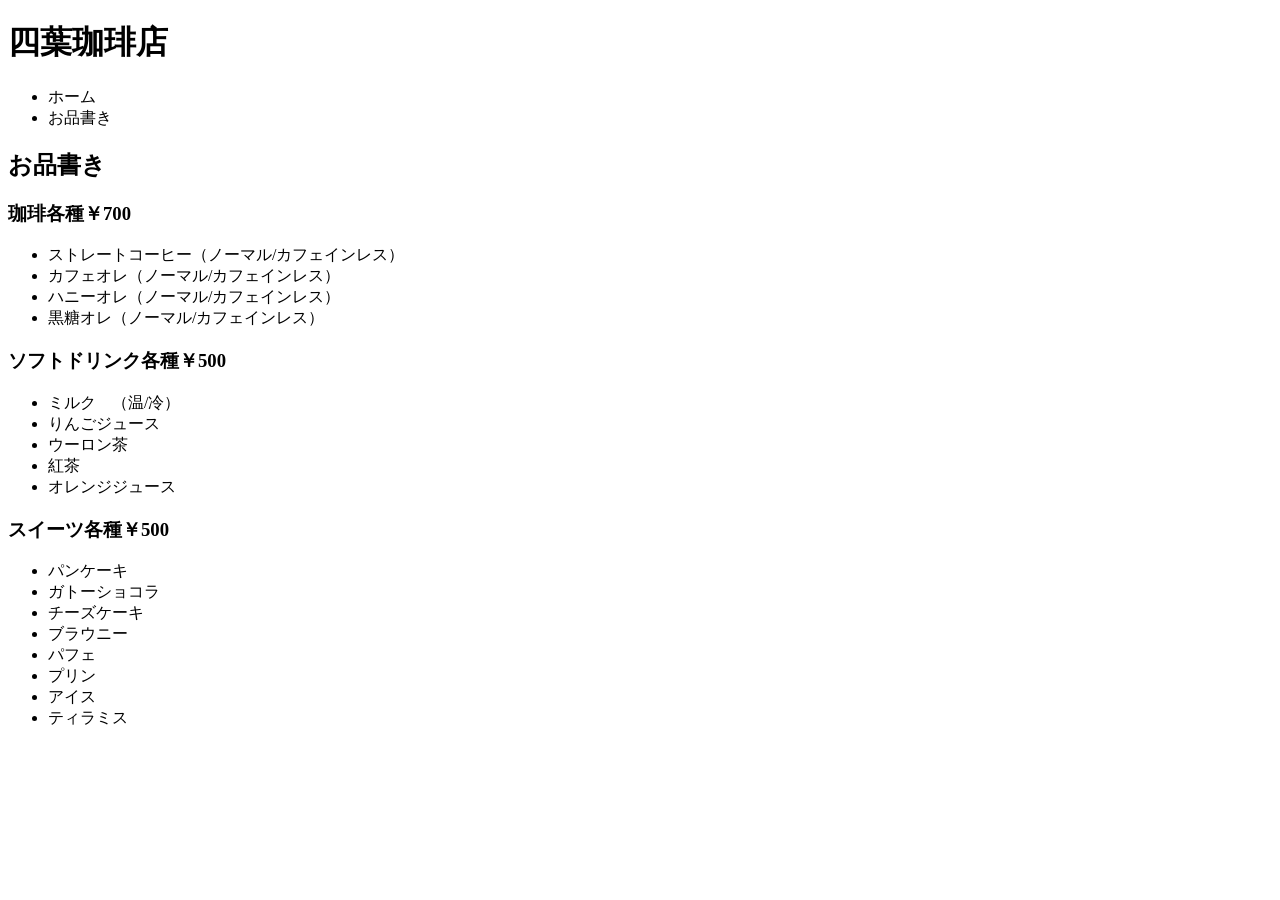
==== menu.html @ 8507a62f "Add menu.html for 四葉珈琲店" ====
<!DOCTYPE html>
<html lang="ja">
<head>
    <meta charset="UTF-8">
    <title>お品書き　ー　四葉珈琲店</title>
    <link rel="stylesheet" href="style.css">
</head>
<body>
	<header>
		<div colass="header-container">
			<h1>四葉珈琲店</h1>
			<nav>
				<ul>
					<li><a hrer="index.html">ホーム</a></li>
					<li><a hrer="memu.html">お品書き</a></li>
				</ul>
			</nav>
		</div>
	</header>

	<main class="menu-sectiom">
		<h2 class="menu-title">お品書き</h2>

		<div class="menu-category">
			<h3>珈琲各種￥700</h3>
			<ul>
				<li>ストレートコーヒー（ノーマル/カフェインレス）</li>
				<li>カフェオレ（ノーマル/カフェインレス）</li>
				<li>ハニーオレ（ノーマル/カフェインレス）</li>
				<li>黒糖オレ（ノーマル/カフェインレス）</li>
			</ul>
		</div>

		<div class="menu-category">
			<h3>ソフトドリンク各種￥500</h3>
			<ul>
				<li>ミルク　（温/冷）</li>
				<li>りんごジュース</li>
				<li>ウーロン茶</li>
				<li>紅茶</li>
				<li>オレンジジュース</li>
			</ul>
		</div>

		<div class="menu-category">
			<h3>スイーツ各種￥500</h3>
			<ul>
				<li>パンケーキ</li>
				<li>ガトーショコラ</li>
				<li>チーズケーキ</li>
				<li>ブラウニー</li>
				<li>パフェ</li>
				<li>プリン</li>
				<li>アイス</li>
				<li>ティラミス</li>
			</ul>
		</div>
	</main>
</body>
</html>
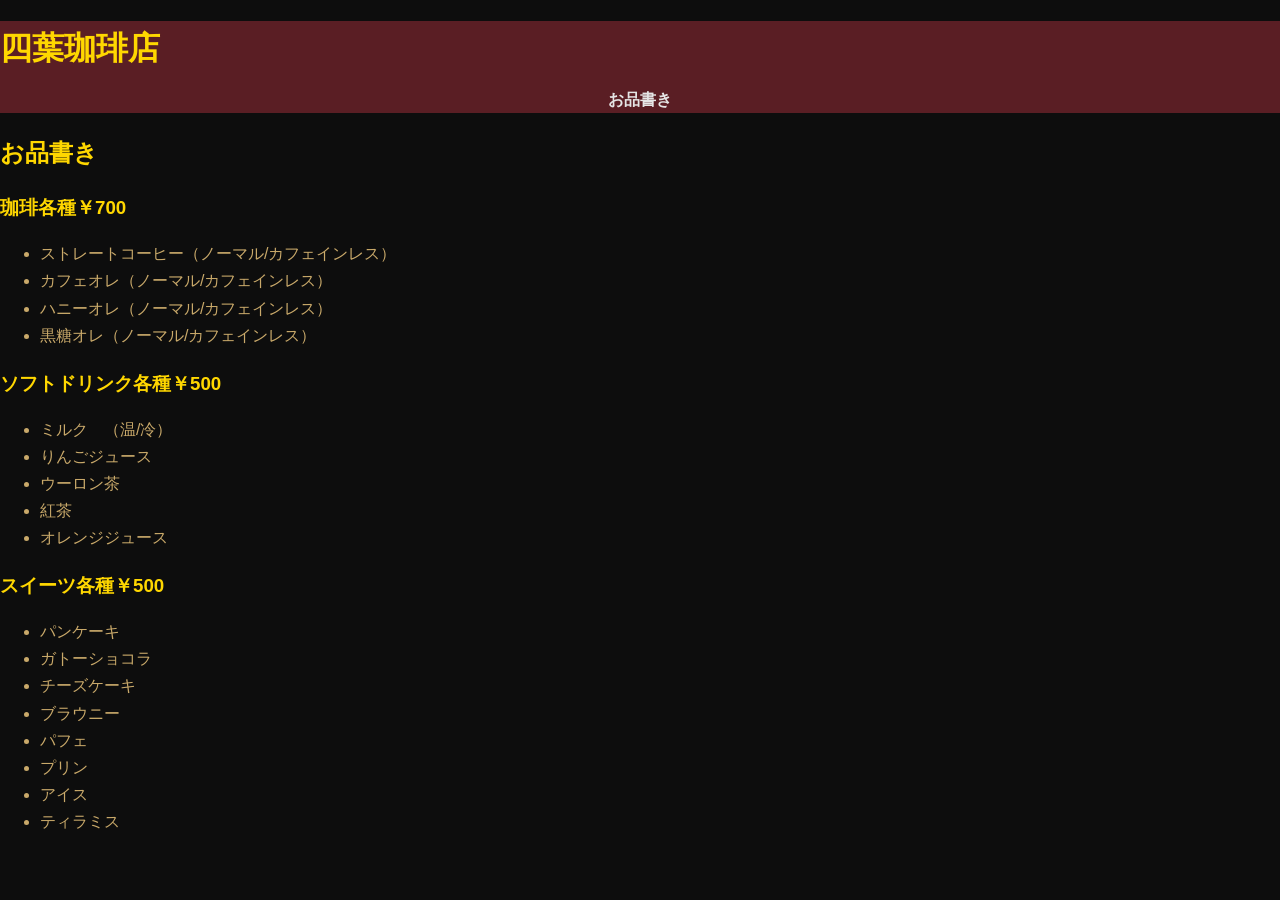
==== commit b9586f63: "Update menu.html" ====
--- a/menu.html
+++ b/menu.html
@@ -11,8 +11,8 @@
 			<h1>四葉珈琲店</h1>
 			<nav>
 				<ul>
-					<li><a hrer="index.html">ホーム</a></li>
-					<li><a hrer="memu.html">お品書き</a></li>
+					<li><a href="index.html>ホーム</a></li>
+					<li><a href="memu.html">お品書き</a></li>
 				</ul>
 			</nav>
 		</div>
--- a/style.css
+++ b/style.css
@@ -0,0 +1,153 @@
+/* style.css */
+body {
+    margin: 0;
+    padding: 0;
+    
+    font-family: "Helvetica Neue", Arial, sans-serif;
+    background-color: #0d0d0d; /* 黒 */
+    color: #c9a96a; /* 金 */
+    line-height: 1.7;
+    
+}
+
+/* 1. ヘッダーの中身を中央に寄せる */
+header .container {
+    display: flex;
+    flex-direction: column; /* 縦に並べる */
+    align-items: center;    /* ★これでロゴやメニューが中央に */
+    text-align: center;
+}
+header{
+    background-color: #5A1E24;
+    color: #E0C46C;
+}
+
+/* 2. ナビゲーション（メニュー）の項目を中央に寄せる */
+nav ul {
+    display: flex;
+    justify-content: center; /* ★横並びのメニューを中央に */
+    padding: 0;
+    list-style: none;
+    gap: 20px;
+}
+
+/* 3. メインコンテンツ（セクション）を中央に寄せる */
+section {
+    display: flex;
+    flex-direction: column; /* 縦に並べる */
+    align-items: center;    /* ★中身を中央に */
+    text-align: center;     /* ★文字を中央に */
+}
+
+/* 4. コンテナ自体の設定（再確認） */
+.container {
+    max-width: 1100px;
+    margin: 0 auto;         /* 箱自体を中央に */
+    width: 100%;
+}
+
+
+
+/* ロゴ */
+.logo {
+    margin: 0 40px;
+}
+
+.logo a {
+    display: flex;
+    align-items: center;
+    justify-content: center;
+    width: 90px;
+    height: 90px;
+    border: 2px solid #c9a96a;
+    border-radius: 50%;
+    color:c9a96a;
+    text-decoration: none;
+    font-size: 2px;
+}
+
+/* ナビ */
+nav ul {
+    list-style: none;
+    margin: 0;
+    padding: 0;
+    display: flex;
+    gap: 20px;
+}
+
+nav a {
+    color: #e5e5e5;
+    text-decoration: none;
+    font-weight: bold;
+}
+
+nav a:hover {
+    opacity: 0.7;
+}
+
+/* ===== 見出し ===== */
+h1, h2, h3 {
+    color: #ffd700; /* 少し明るい金 */
+    margin-bottom: 10px;
+}
+
+/* ===== セクション ===== */
+section {
+    margin: 60px 0;
+}
+
+/* ===== ボタン ===== */
+.btn {
+    display: inline-block;
+    background-color: #d4af37; /* 金 */
+    color: #000000; /* 黒文字 */
+    padding: 12px 24px;
+    text-decoration: none;
+    font-weight: bold;
+    border-radius: 6px;
+    transition: 0.3s;
+}
+
+.btn:hover {
+    background-color: #ffd700;
+}
+
+/* ===== カード（サービスなど） ===== */
+.card {
+    background-color: #111111;
+    padding: 20px;
+    border-radius: 10px;
+    border: 1px solid #d4af37;
+    margin-bottom: 20px;
+}
+
+/* ===== フッター ===== */
+footer {
+    background-color: #0F2A1D;
+    color: #aaaaaa;
+    text-align: center;
+    padding: 20px;
+    font-size: 14px;
+}
+
+/* ===== レスポンシブ ===== */
+@media (max-width: 768px) {
+
+    header .container {
+        flex-direction: column;
+        gap: 10px;
+    }
+
+    nav ul {
+        flex-direction: column;
+        gap: 10px;
+    }
+
+    .container {
+        padding: 15px;
+    }
+
+    h1 {
+        font-size: 24px;
+    }
+}
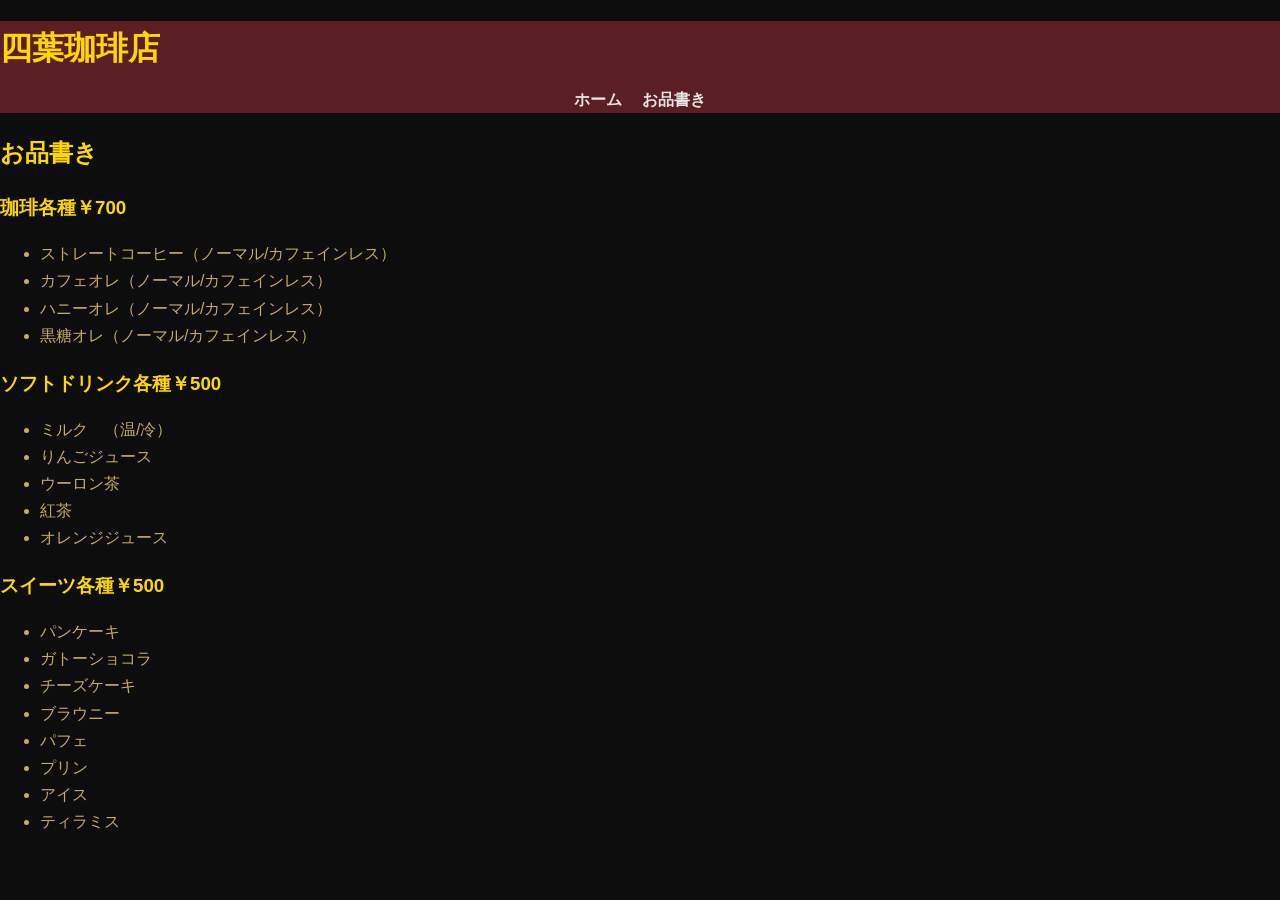
==== commit 4a5cae1c: "Update menu.html" ====
--- a/menu.html
+++ b/menu.html
@@ -11,7 +11,7 @@
 			<h1>四葉珈琲店</h1>
 			<nav>
 				<ul>
-					<li><a href="index.html>ホーム</a></li>
+					<li><a href="index.html">ホーム</a></li>
 					<li><a href="memu.html">お品書き</a></li>
 				</ul>
 			</nav>
